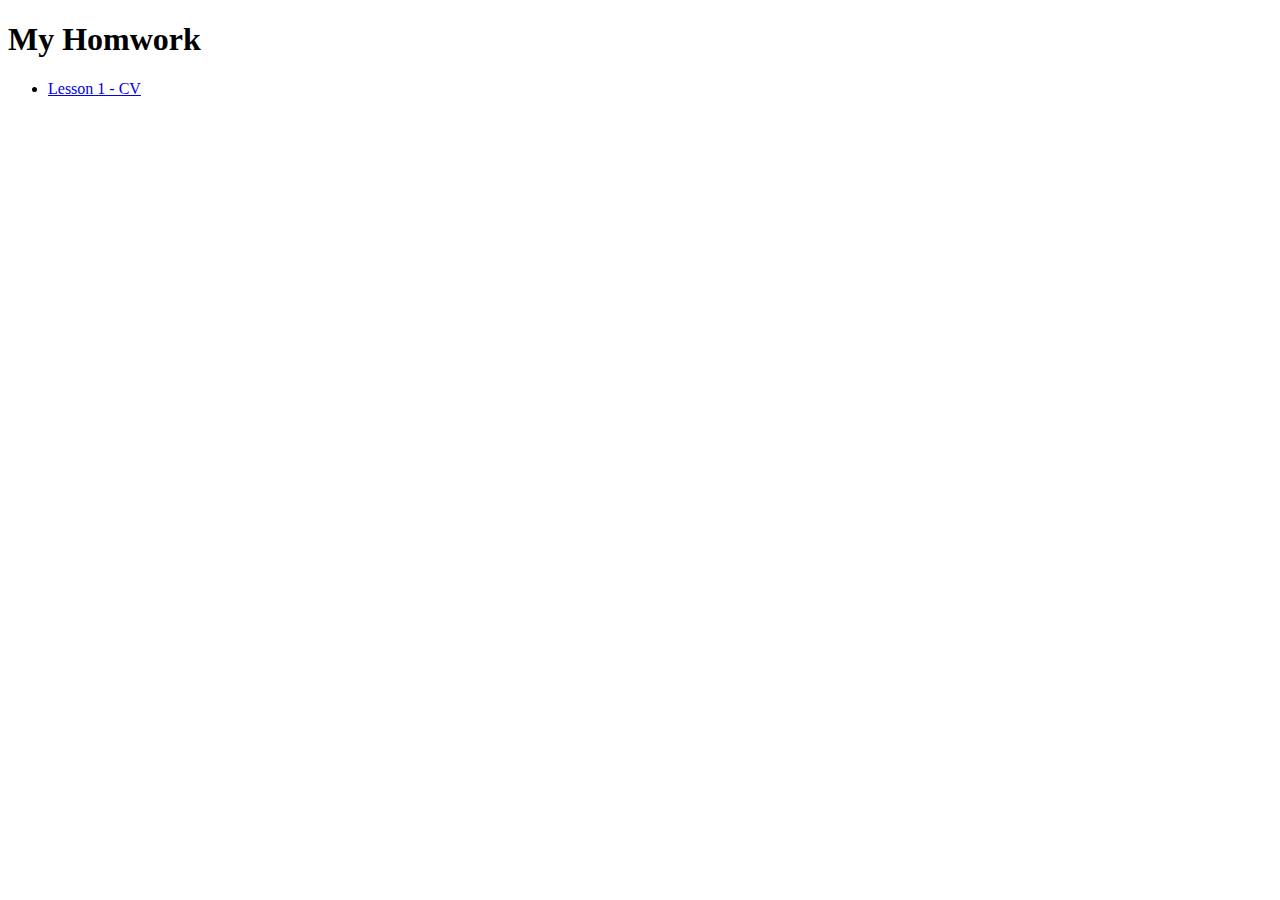
==== 01/index.html @ b90f6488 "New file" ====
<!DOCTYPE html>
<html lang="en">
<head>
    <meta charset="UTF-8">
    <meta http-equiv="X-UA-Compatible" content="IE=edge">
    <meta name="viewport" content="width=device-width, initial-scale=1.0">
    <title>Document</title>

</head>
<body>
    
<h1>My Homwork</h1>
<ul>
    <li><a href="/index.html"> Lesson 1 - CV</a></li>
</ul>

</body>
</html>
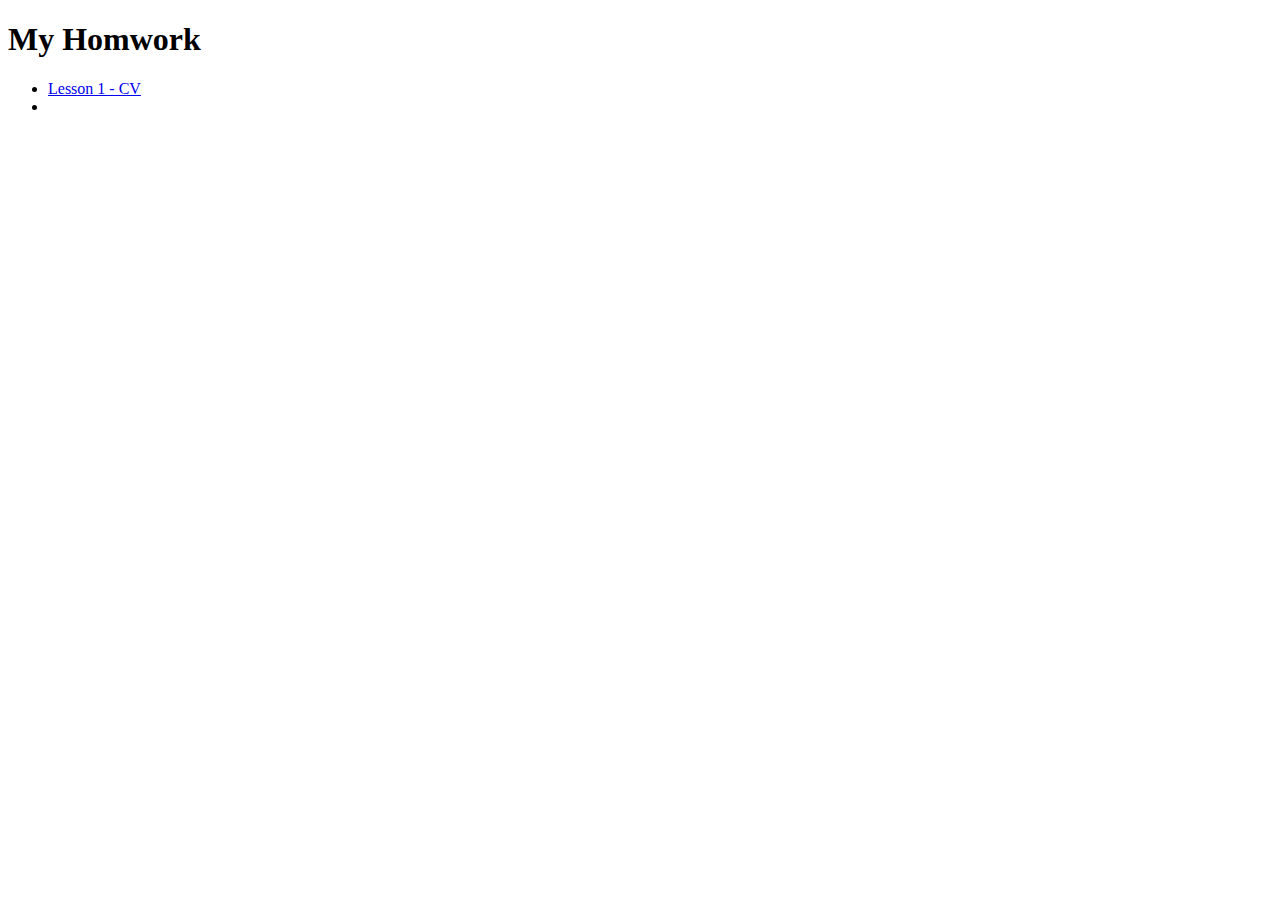
==== commit 3e1cbb83: "new add" ====
--- a/01/index.html
+++ b/01/index.html
@@ -11,7 +11,8 @@
     
 <h1>My Homwork</h1>
 <ul>
-    <li><a href="/index.html"> Lesson 1 - CV</a></li>
+    <li><a href="index.html"> Lesson 1 - CV</a></li>
+    <li><a href="index2.html"></a></li>
 </ul>
 
 </body>
